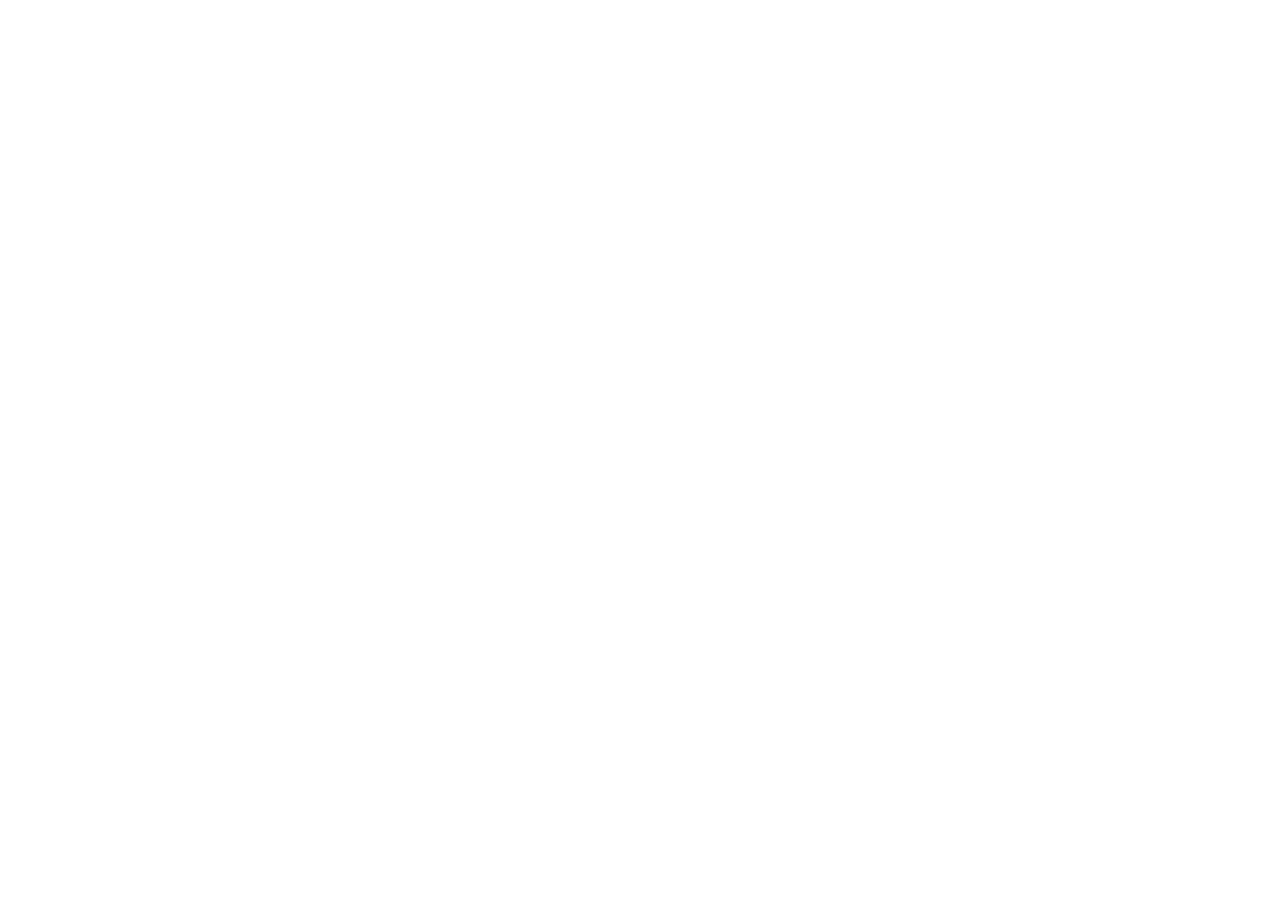
==== search.html @ 7b746671 "add project" ====
<!DOCTYPE html>
<html lang="en">

<head>
    <meta charset="UTF-8">
    <meta http-equiv="X-UA-Compatible" content="IE=edge">
    <meta name="viewport" content="width=device-width, initial-scale=1.0">
    <title>Document</title>
</head>

<body>

</body>

</html>
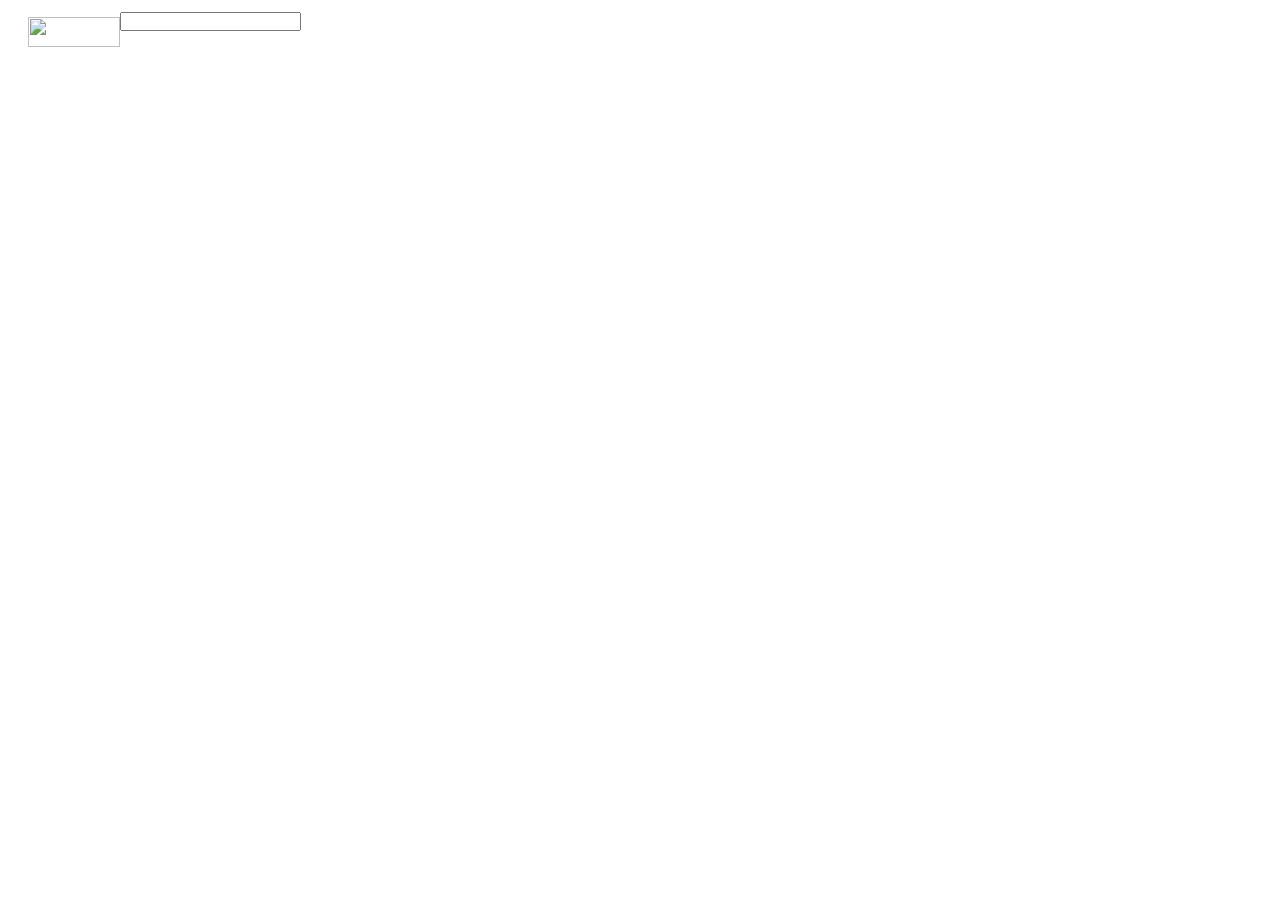
==== commit 3549f2ae: "remove" ====
--- a/search.html
+++ b/search.html
@@ -6,10 +6,29 @@
     <meta http-equiv="X-UA-Compatible" content="IE=edge">
     <meta name="viewport" content="width=device-width, initial-scale=1.0">
     <title>Document</title>
+    <link rel="stylesheet" href="./assets/css/search.css">
 </head>
 
 <body>
-
+    <div class="main">
+        <header class="header">
+            <div class="header__search">
+                <div class="header__logo">
+                    <img src="https://www.google.com/images/branding/googlelogo/2x/googlelogo_color_92x30dp.png" alt=""
+                        class="header__logo-img">
+                </div>
+                <div class="header__input-container">
+                    <div class="header__input">
+                        <input type="text" class="header__input-search">
+                    </div>
+                    <div class="header__input-icon">
+                        <img src="https://www.gstatic.com/images/branding/googlemic/2x/googlemic_color_24dp.png" alt=""
+                            class="microphone">
+                    </div>
+                </div>
+            </div>
+        </header>
+    </div>
 </body>
 
 </html>--- a/assets/css/search.css
+++ b/assets/css/search.css
@@ -0,0 +1,71 @@
+:root{
+    --text-color: #333;
+    --border-color: #666;
+    --white-color:#fff;
+    --black-color:#000;
+}
+
+*{
+    padding: 0;
+    margin: 0;
+    box-sizing: border-box;
+}
+
+html {
+    font-size:62.5%;
+    line-height:1.6rem;
+    font-family: Arial, Helvetica, sans-serif;
+    
+}
+
+.grid {
+    width: 100%;
+    display: block;
+    padding: 0;
+}
+
+.grid.wide {
+    max-width: 1200px;
+    margin: 0 auto;
+}
+
+.row {
+    display: flex;
+    flex-wrap: wrap;
+    margin-left: -4px;
+    margin-right: -4px;
+}
+
+.col {
+    padding-left: 12px;
+    padding-right: 12px;
+}
+.l-6 {
+    flex: 0 0 50%;
+    max-width: 50%;
+}
+.header{
+    background: #fff;
+    height: 69px;
+    left: 0;
+    position: absolute;
+    width: 100%;
+    display: flex;
+    align-items: center;
+    padding: 0 28px;
+}
+.header__logo-img{
+    width:92px;
+    height:30px;
+}
+.header__input-search{
+
+}
+.header__search{
+    display: flex;
+    align-items: center;
+}
+.header__input-container{
+    width:692px;
+    height:46px;
+}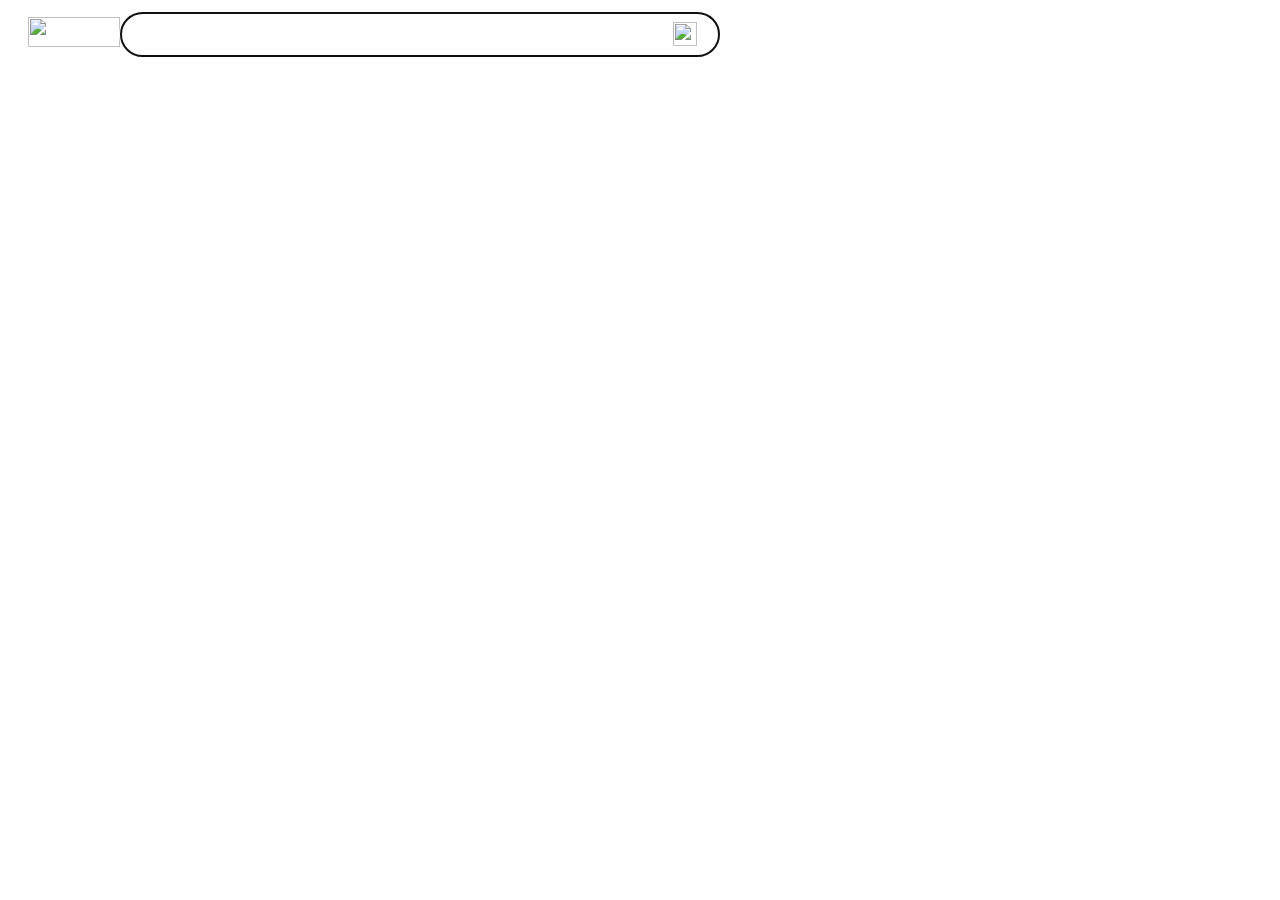
==== commit 29a91817: "add" ====
--- a/search.html
+++ b/search.html
@@ -17,14 +17,11 @@
                     <img src="https://www.google.com/images/branding/googlelogo/2x/googlelogo_color_92x30dp.png" alt=""
                         class="header__logo-img">
                 </div>
-                <div class="header__input-container">
-                    <div class="header__input">
-                        <input type="text" class="header__input-search">
-                    </div>
-                    <div class="header__input-icon">
-                        <img src="https://www.gstatic.com/images/branding/googlemic/2x/googlemic_color_24dp.png" alt=""
-                            class="microphone">
-                    </div>
+                <div class="input-container">
+                    <input type="text" autofocus="">
+                    <img class="mic"
+                        src="https://www.gstatic.com/images/branding/googlemic/2x/googlemic_color_24dp.png">
+                    <div class="search"><i class="fas fa-search"></i></div>
                 </div>
             </div>
         </header>
--- a/assets/css/search.css
+++ b/assets/css/search.css
@@ -68,4 +68,26 @@
 .header__input-container{
     width:692px;
     height:46px;
+}
+.search {
+    top: 35px;
+    right: 300px;
+    position: relative;
+}
+input {
+    width: 600px;
+    height: 45px;
+    font-size: 20px;
+    box-shadow: none;
+    padding-left: 60px;
+    margin-bottom: 0px;
+    border-radius: 25px;
+    border: 1px solid rgb(223, 223, 223);
+}
+.mic {
+    top: 5px;
+    width: 24px;
+    left: -50px;
+    height: 24px;
+    position: relative;
 }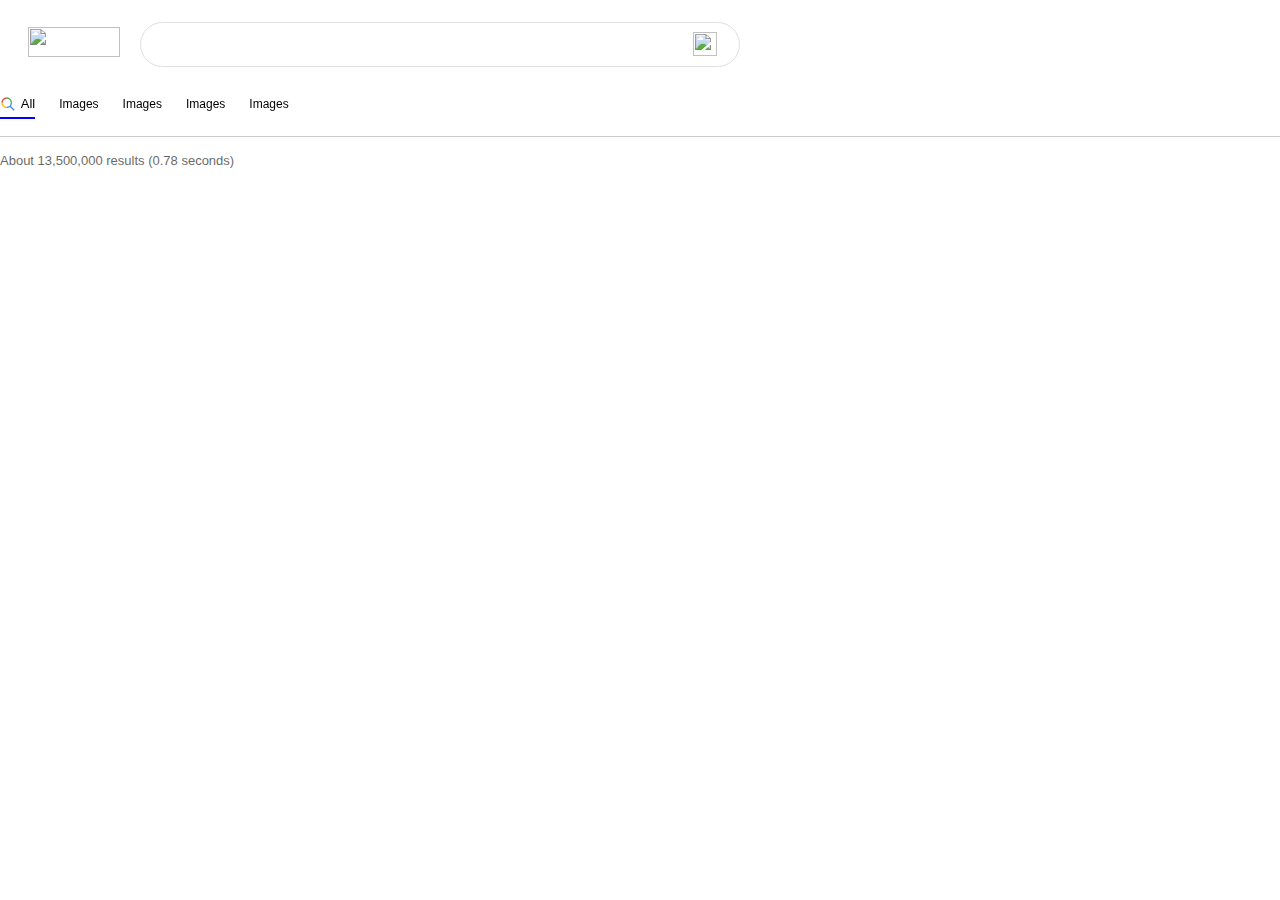
==== commit 4cb688fb: "add" ====
--- a/search.html
+++ b/search.html
@@ -6,25 +6,86 @@
     <meta http-equiv="X-UA-Compatible" content="IE=edge">
     <meta name="viewport" content="width=device-width, initial-scale=1.0">
     <title>Document</title>
+    <link rel="stylesheet" href="./assets/css/grid.css">
     <link rel="stylesheet" href="./assets/css/search.css">
+    <link rel="stylesheet" href="https://cdnjs.cloudflare.com/ajax/libs/font-awesome/6.0.0-beta2/css/all.min.css"
+        integrity="sha512-YWzhKL2whUzgiheMoBFwW8CKV4qpHQAEuvilg9FAn5VJUDwKZZxkJNuGM4XkWuk94WCrrwslk8yWNGmY1EduTA=="
+        crossorigin="anonymous" referrerpolicy="no-referrer" />
 </head>
 
 <body>
     <div class="main">
         <header class="header">
-            <div class="header__search">
-                <div class="header__logo">
-                    <img src="https://www.google.com/images/branding/googlelogo/2x/googlelogo_color_92x30dp.png" alt=""
-                        class="header__logo-img">
+            <div class="header__container">
+                <div class="header__search">
+                    <div class="header__logo">
+                        <img src="https://www.google.com/images/branding/googlelogo/2x/googlelogo_color_92x30dp.png"
+                            alt="" class="header__logo-img">
+                    </div>
+                    <div class="input-container">
+                        <input type="text" autofocus="">
+                        <img class="mic"
+                            src="https://www.gstatic.com/images/branding/googlemic/2x/googlemic_color_24dp.png">
+                        <div class="search"><i class="fas fa-search"></i></div>
+                    </div>
                 </div>
-                <div class="input-container">
-                    <input type="text" autofocus="">
-                    <img class="mic"
-                        src="https://www.gstatic.com/images/branding/googlemic/2x/googlemic_color_24dp.png">
-                    <div class="search"><i class="fas fa-search"></i></div>
+            </div>
+            <div class="header_right">
+                <div class="header__setting">
+                    <i class="fas fa-cog"></i>
+                </div>
+                <div class="header__bars">
+                    <i class="fas fa-bars"></i>
+                </div>
+                <div class="header__author">
+                    <img src="https://lh3.googleusercontent.com/ogw/ADea4I4Y7yfE4hqT2YpjfBrcC9iEJ-Tfuknn8uUmwueD=s32-c-mo"
+                        alt="" class="header__author-icon">
                 </div>
             </div>
         </header>
+        <div class="sub-header">
+            <div class="grid wide">
+                <div class="col-6 flex">
+                    <div class="sub__title">
+                        <span class="bmaJhd iJddsb" style="height:16px;width:16px"><svg focusable="false"
+                                viewBox="0 0 24 24">
+                                <path fill="#34a853" d="M10 2v2a6 6 0 0 1 6 6h2a8 8 0 0 0-8-8"></path>
+                                <path fill="#ea4335" d="M10 4V2a8 8 0 0 0-8 8h2c0-3.3 2.7-6 6-6"></path>
+                                <path fill="#fbbc04" d="M4 10H2a8 8 0 0 0 8 8v-2c-3.3 0-6-2.69-6-6"></path>
+                                <path fill="#4285f4"
+                                    d="M22 20.59l-5.69-5.69A7.96 7.96 0 0 0 18 10h-2a6 6 0 0 1-6 6v2c1.85 0 3.52-.64 4.88-1.68l5.69 5.69L22 20.59">
+                                </path>
+                            </svg></span>
+                        <span class="all">All</span>
+                    </div>
+                    <div class="sub__header_icon">
+                        <i class="fas fa-image"></i>
+                        <span class="sub__header_icon-title">Images</span>
+                    </div>
+                    <div class="sub__header_icon">
+                        <i class="fab fa-youtube"></i>
+                        <span class="sub__header_icon-title">Images</span>
+                    </div>
+                    <div class="sub__header_icon">
+                        <i class="far fa-newspaper"></i>
+                        <span class="sub__header_icon-title">Images</span>
+                    </div>
+                    <div class="sub__header_icon">
+                        <i class="fas fa-ellipsis-v"></i>
+                        <span class="sub__header_icon-title">Images</span>
+                    </div>
+                </div>
+            </div>
+        </div>
+        <div class="container">
+            <div class="grid wide">
+                <div class="col-6">
+                    <div class="container__about">
+                        <span class="container__about-desc">About 13,500,000 results (0.78 seconds) </span>
+                    </div>
+                </div>
+            </div>
+        </div>
     </div>
 </body>
 
--- a/assets/css/grid.css
+++ b/assets/css/grid.css
@@ -0,0 +1,591 @@
+.grid {
+    width: 100%;
+    display: block;
+    padding: 0;
+}
+
+.grid.wide {
+    max-width: 1200px;
+    margin: 0 auto;
+}
+
+.row {
+    display: flex;
+    flex-wrap: wrap;
+    margin-left: -4px;
+    margin-right: -4px;
+}
+
+.row.no-gutters {
+    margin-left: 0;
+    margin-right: 0;
+}
+
+.col {
+    padding-left: 4px;
+    padding-right: 4px;
+}
+
+.row.no-gutters .col {
+    padding-left: 0;
+    padding-right: 0;
+}
+
+.c-0 {
+    display: none;
+}
+
+.c-1 {
+    flex: 0 0 8.33333%;
+    max-width: 8.33333%;
+}
+
+.c-2 {
+    flex: 0 0 16.66667%;
+    max-width: 16.66667%;
+}
+
+.c-3 {
+    flex: 0 0 25%;
+    max-width: 25%;
+}
+
+.c-4 {
+    flex: 0 0 33.33333%;
+    max-width: 33.33333%;
+}
+
+.c-5 {
+    flex: 0 0 41.66667%;
+    max-width: 41.66667%;
+}
+
+.c-6 {
+    flex: 0 0 50%;
+    max-width: 50%;
+}
+
+.c-7 {
+    flex: 0 0 58.33333%;
+    max-width: 58.33333%;
+}
+
+.c-8 {
+    flex: 0 0 66.66667%;
+    max-width: 66.66667%;
+}
+
+.c-9 {
+    flex: 0 0 75%;
+    max-width: 75%;
+}
+
+.c-10 {
+    flex: 0 0 83.33333%;
+    max-width: 83.33333%;
+}
+
+.c-11 {
+    flex: 0 0 91.66667%;
+    max-width: 91.66667%;
+}
+
+.c-12 {
+    flex: 0 0 100%;
+    max-width: 100%;
+}
+
+.c-o-1 {
+    margin-left: 8.33333%;
+}
+
+.c-o-2 {
+    margin-left: 16.66667%;
+}
+
+.c-o-3 {
+    margin-left: 25%;
+}
+
+.c-o-4 {
+    margin-left: 33.33333%;
+}
+
+.c-o-5 {
+    margin-left: 41.66667%;
+}
+
+.c-o-6 {
+    margin-left: 50%;
+}
+
+.c-o-7 {
+    margin-left: 58.33333%;
+}
+
+.c-o-8 {
+    margin-left: 66.66667%;
+}
+
+.c-o-9 {
+    margin-left: 75%;
+}
+
+.c-o-10 {
+    margin-left: 83.33333%;
+}
+
+.c-o-11 {
+    margin-left: 91.66667%;
+}
+
+/* >= Tablet */
+@media (min-width: 740px) {
+    .row {
+        margin-left: -8px;
+        margin-right: -8px;
+    }
+
+    .col {
+        padding-left: 8px;
+        padding-right: 8px;
+    }
+
+    .m-0 {
+        display: none;
+    }
+
+    .m-1,
+    .m-2,
+    .m-3,
+    .m-4,
+    .m-5,
+    .m-6,
+    .m-7,
+    .m-8,
+    .m-9,
+    .m-10,
+    .m-11,
+    .m-12 {
+        display: block;
+    }
+
+    .m-1 {
+        flex: 0 0 8.33333%;
+        max-width: 8.33333%;
+    }
+
+    .m-2 {
+        flex: 0 0 16.66667%;
+        max-width: 16.66667%;
+    }
+
+    .m-3 {
+        flex: 0 0 25%;
+        max-width: 25%;
+    }
+
+    .m-4 {
+        flex: 0 0 33.33333%;
+        max-width: 33.33333%;
+    }
+
+    .m-5 {
+        flex: 0 0 41.66667%;
+        max-width: 41.66667%;
+    }
+
+    .m-6 {
+        flex: 0 0 50%;
+        max-width: 50%;
+    }
+
+    .m-7 {
+        flex: 0 0 58.33333%;
+        max-width: 58.33333%;
+    }
+
+    .m-8 {
+        flex: 0 0 66.66667%;
+        max-width: 66.66667%;
+    }
+
+    .m-9 {
+        flex: 0 0 75%;
+        max-width: 75%;
+    }
+
+    .m-10 {
+        flex: 0 0 83.33333%;
+        max-width: 83.33333%;
+    }
+
+    .m-11 {
+        flex: 0 0 91.66667%;
+        max-width: 91.66667%;
+    }
+
+    .m-12 {
+        flex: 0 0 100%;
+        max-width: 100%;
+    }
+
+    .m-o-1 {
+        margin-left: 8.33333%;
+    }
+
+    .m-o-2 {
+        margin-left: 16.66667%;
+    }
+
+    .m-o-3 {
+        margin-left: 25%;
+    }
+
+    .m-o-4 {
+        margin-left: 33.33333%;
+    }
+
+    .m-o-5 {
+        margin-left: 41.66667%;
+    }
+
+    .m-o-6 {
+        margin-left: 50%;
+    }
+
+    .m-o-7 {
+        margin-left: 58.33333%;
+    }
+
+    .m-o-8 {
+        margin-left: 66.66667%;
+    }
+
+    .m-o-9 {
+        margin-left: 75%;
+    }
+
+    .m-o-10 {
+        margin-left: 83.33333%;
+    }
+
+    .m-o-11 {
+        margin-left: 91.66667%;
+    }
+}
+
+/* PC medium resolution > */
+@media (min-width: 1113px) {
+    .row {
+        margin-left: -12px;
+        margin-right: -12px;
+    }
+
+    .row.sm-gutter {
+        margin-left: -5px;
+        margin-right: -5px;
+    }
+
+    .col {
+        padding-left: 12px;
+        padding-right: 12px;
+    }
+
+    .row.sm-gutter .col {
+        padding-left: 5px;
+        padding-right: 5px;
+    }
+
+    .l-0 {
+        display: none;
+    }
+
+    .l-1,
+    .l-2,
+    .l-2-4,
+    .l-3,
+    .l-4,
+    .l-5,
+    .l-6,
+    .l-7,
+    .l-8,
+    .l-9,
+    .l-10,
+    .l-11,
+    .l-12 {
+        display: block;
+    }
+
+    .l-1 {
+        flex: 0 0 8.33333%;
+        max-width: 8.33333%;
+    }
+
+    .l-2 {
+        flex: 0 0 16.66667%;
+        max-width: 16.66667%;
+    }
+
+    .l-2-4 {
+        flex: 0 0 20%;
+        max-width: 20%;
+    }
+    
+    .l-3 {
+        flex: 0 0 25%;
+        max-width: 25%;
+    }
+
+    .l-4 {
+        flex: 0 0 33.33333%;
+        max-width: 33.33333%;
+    }
+
+    .l-5 {
+        flex: 0 0 41.66667%;
+        max-width: 41.66667%;
+    }
+
+    .l-6 {
+        flex: 0 0 50%;
+        max-width: 50%;
+    }
+
+    .l-7 {
+        flex: 0 0 58.33333%;
+        max-width: 58.33333%;
+    }
+
+    .l-8 {
+        flex: 0 0 66.66667%;
+        max-width: 66.66667%;
+    }
+
+    .l-9 {
+        flex: 0 0 75%;
+        max-width: 75%;
+    }
+
+    .l-10 {
+        flex: 0 0 83.33333%;
+        max-width: 83.33333%;
+    }
+
+    .l-11 {
+        flex: 0 0 91.66667%;
+        max-width: 91.66667%;
+    }
+
+    .l-12 {
+        flex: 0 0 100%;
+        max-width: 100%;
+    }
+
+    .l-o-1 {
+        margin-left: 8.33333%;
+    }
+
+    .l-o-2 {
+        margin-left: 16.66667%;
+    }
+
+    .l-o-3 {
+        margin-left: 25%;
+    }
+
+    .l-o-4 {
+        margin-left: 33.33333%;
+    }
+
+    .l-o-5 {
+        margin-left: 41.66667%;
+    }
+
+    .l-o-6 {
+        margin-left: 50%;
+    }
+
+    .l-o-7 {
+        margin-left: 58.33333%;
+    }
+
+    .l-o-8 {
+        margin-left: 66.66667%;
+    }
+
+    .l-o-9 {
+        margin-left: 75%;
+    }
+
+    .l-o-10 {
+        margin-left: 83.33333%;
+    }
+
+    .l-o-11 {
+        margin-left: 91.66667%;
+    }
+}
+
+/* Tablet - PC low resolution */
+@media (min-width: 740px) and (max-width: 1023px) {
+    .wide {
+        width: 644px;
+    }
+}
+
+/* > PC low resolution */
+@media (min-width: 1024px) and (max-width: 1239px) {
+    .wide {
+        width: 984px;
+    }
+
+    .wide .row {
+        margin-left: -12px;
+        margin-right: -12px;
+    }
+
+    .wide .row.sm-gutter {
+        margin-left: -5px;
+        margin-right: -5px;
+    }
+
+    .wide .col {
+        padding-left: 12px;
+        padding-right: 12px;
+    }
+
+    .wide .row.sm-gutter .col {
+        padding-left: 5px;
+        padding-right: 5px;
+    }
+
+    .wide .l-0 {
+        display: none;
+    }
+
+    .wide .l-1,
+    .wide .l-2,
+    .wide .l-2-4,
+    .wide .l-3,
+    .wide .l-4,
+    .wide .l-5,
+    .wide .l-6,
+    .wide .l-7,
+    .wide .l-8,
+    .wide .l-9,
+    .wide .l-10,
+    .wide .l-11,
+    .wide .l-12 {
+        display: block;
+    }
+
+    .wide .l-1 {
+        flex: 0 0 8.33333%;
+        max-width: 8.33333%;
+    }
+
+    .wide .l-2 {
+        flex: 0 0 16.66667%;
+        max-width: 16.66667%;
+    }
+
+    .wide .l-2-4 {
+        flex: 0 0 20%;
+        max-width: 20%;
+    }
+
+    .wide .l-3 {
+        flex: 0 0 25%;
+        max-width: 25%;
+    }
+
+    .wide .l-4 {
+        flex: 0 0 33.33333%;
+        max-width: 33.33333%;
+    }
+
+    .wide .l-5 {
+        flex: 0 0 41.66667%;
+        max-width: 41.66667%;
+    }
+
+    .wide .l-6 {
+        flex: 0 0 50%;
+        max-width: 50%;
+    }
+
+    .wide .l-7 {
+        flex: 0 0 58.33333%;
+        max-width: 58.33333%;
+    }
+
+    .wide .l-8 {
+        flex: 0 0 66.66667%;
+        max-width: 66.66667%;
+    }
+
+    .wide .l-9 {
+        flex: 0 0 75%;
+        max-width: 75%;
+    }
+
+    .wide .l-10 {
+        flex: 0 0 83.33333%;
+        max-width: 83.33333%;
+    }
+
+    .wide .l-11 {
+        flex: 0 0 91.66667%;
+        max-width: 91.66667%;
+    }
+
+    .wide .l-12 {
+        flex: 0 0 100%;
+        max-width: 100%;
+    }
+
+    .wide .l-o-1 {
+        margin-left: 8.33333%;
+    }
+
+    .wide .l-o-2 {
+        margin-left: 16.66667%;
+    }
+
+    .wide .l-o-3 {
+        margin-left: 25%;
+    }
+
+    .wide .l-o-4 {
+        margin-left: 33.33333%;
+    }
+
+    .wide .l-o-5 {
+        margin-left: 41.66667%;
+    }
+
+    .wide .l-o-6 {
+        margin-left: 50%;
+    }
+
+    .wide .l-o-7 {
+        margin-left: 58.33333%;
+    }
+
+    .wide .l-o-8 {
+        margin-left: 66.66667%;
+    }
+
+    .wide .l-o-9 {
+        margin-left: 75%;
+    }
+
+    .wide .l-o-10 {
+        margin-left: 83.33333%;
+    }
+
+    .wide .l-o-11 {
+        margin-left: 91.66667%;
+    }
+}--- a/assets/css/search.css
+++ b/assets/css/search.css
@@ -48,11 +48,12 @@
     background: #fff;
     height: 69px;
     left: 0;
-    position: absolute;
     width: 100%;
     display: flex;
     align-items: center;
     padding: 0 28px;
+    margin: 10px 0 0 0;
+    justify-content: space-between;
 }
 .header__logo-img{
     width:92px;
@@ -64,6 +65,7 @@
 .header__search{
     display: flex;
     align-items: center;
+    margin-right: 130px;
 }
 .header__input-container{
     width:692px;
@@ -79,10 +81,11 @@
     height: 45px;
     font-size: 20px;
     box-shadow: none;
-    padding-left: 60px;
+    padding-left: 14px;
     margin-bottom: 0px;
     border-radius: 25px;
     border: 1px solid rgb(223, 223, 223);
+    outline: none;
 }
 .mic {
     top: 5px;
@@ -90,4 +93,56 @@
     left: -50px;
     height: 24px;
     position: relative;
+}
+.input-container {
+    padding-left: 20px;
+}
+.header_right{
+    display: flex;
+
+}
+.header__bars,
+.header__setting {
+    padding: 4px 18px;
+    font-size: 1.4rem;
+}
+img.header__author-icon {
+    position: relative;
+    border-radius: 50%;
+    top: -6px;
+}
+.sub-header{
+    height:58px;
+    border-bottom: 1px solid #ccc;
+    display:flex;
+    align-items: center;
+    
+}
+svg {
+    width: 16px;
+}
+.grid.wide{
+    max-width:1300px
+}
+.all{
+    display:inline-block;
+    font-size:1.3rem;
+    margin: 0 0 0 2px;
+    top: -4px;
+    position: relative;
+}
+.flex{
+    display: flex;
+}
+.sub__header_icon {
+    margin: 0 0 0 24px;
+    font-size: 1.2rem;
+}
+.sub__title {
+    border-bottom: 2px solid blue;
+}
+.container__about {
+    font-size: 1.3rem;
+    padding: 16px 0;
+    opacity: 0.6;
 }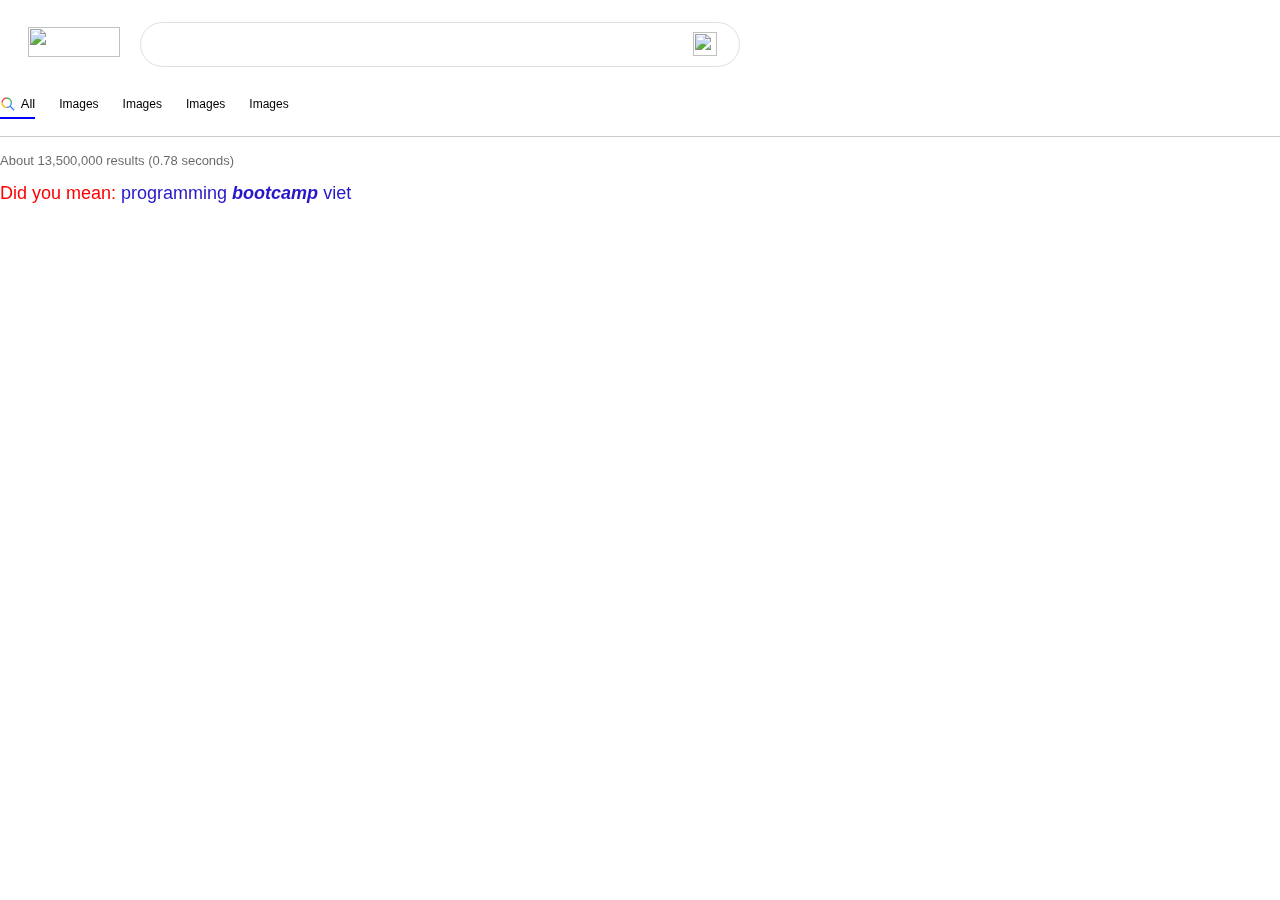
==== commit 1e36f427: "add" ====
--- a/search.html
+++ b/search.html
@@ -83,6 +83,12 @@
                     <div class="container__about">
                         <span class="container__about-desc">About 13,500,000 results (0.78 seconds) </span>
                     </div>
+                    <div class="container__mean">
+                        <span class="container__mean-desc">Did you mean: </span>
+                        <span class="container__mean-desc-right">programming </span>
+                        <span class="container__mean-desc-italic">bootcamp</span>
+                        <span class="container__mean-desc-right">viet</span>
+                    </div>
                 </div>
             </div>
         </div>
--- a/assets/css/search.css
+++ b/assets/css/search.css
@@ -145,4 +145,21 @@
     font-size: 1.3rem;
     padding: 16px 0;
     opacity: 0.6;
-}+}
+.container__mean {
+    font-size: 1.8rem;
+}
+
+.container__mean-desc{
+    color: red;
+}
+
+.container__mean-desc-right{
+    color:rgb(38, 23, 200);
+}
+
+.container__mean-desc-italic{
+    color:rgb(38, 23, 200);
+    font-style: italic;
+    font-weight: 600;
+}
